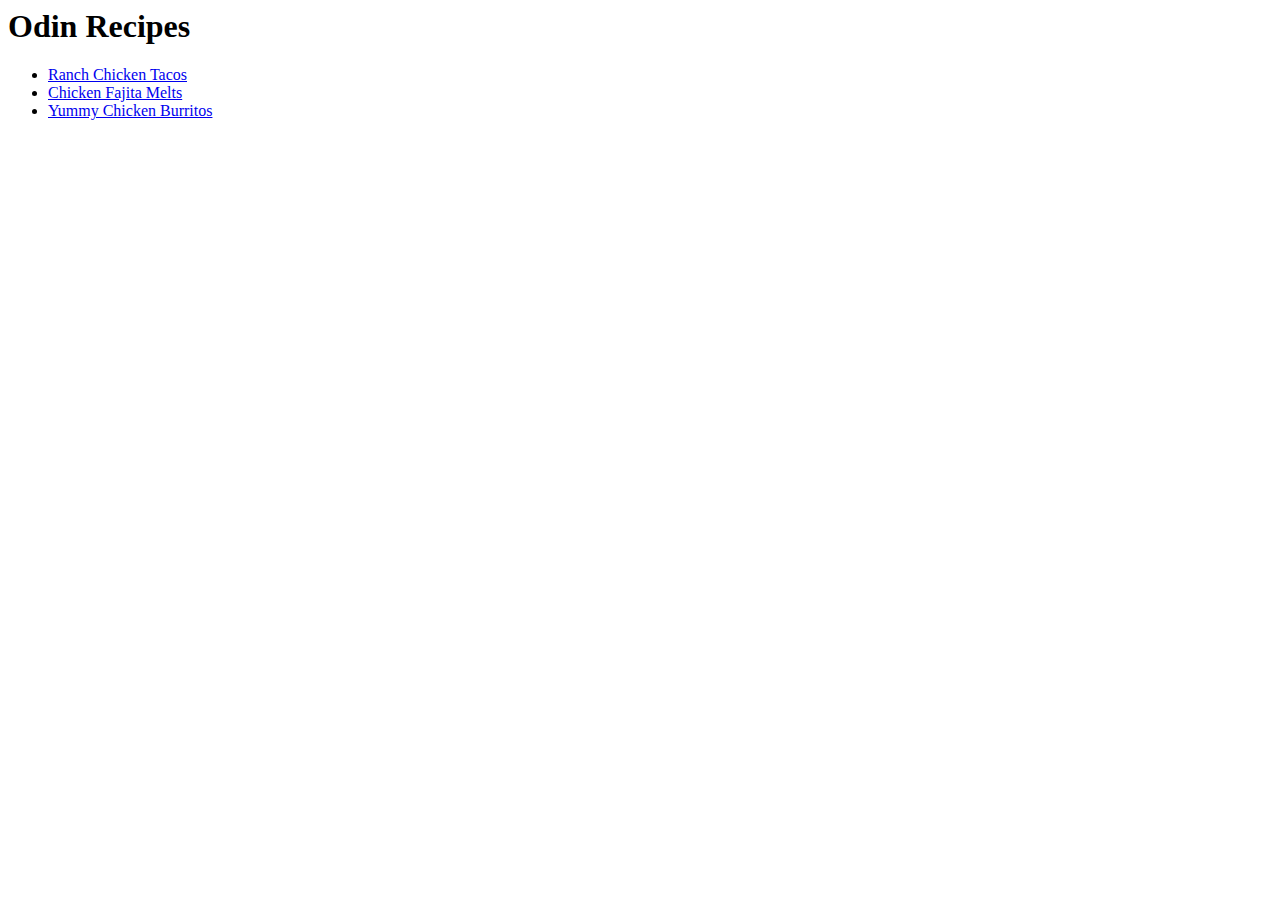
==== index.html @ ce9a9837 "first commit" ====
<html lang="en">
<head>
    <meta charset="UTF-8">
    <meta name="viewport" content="width=device-width, initial-scale=1.0">
    <title>Odin Recipes</title>
</head>
<body>
        <h1>Odin Recipes</h1>
        <ul>
            <li>
        <a href="recipes/Ranch Chicken Tacos.html">Ranch Chicken Tacos</a>
            </li>
       <li> <a href="recipes/Chicken Fajita Melts.html">Chicken Fajita Melts</a>
            </li>
      <li> <a href="recipes/Yummy Chicken Burritos.html">Yummy Chicken Burritos</a>
            </li>
</li>
        </ul>
</body>
</html>
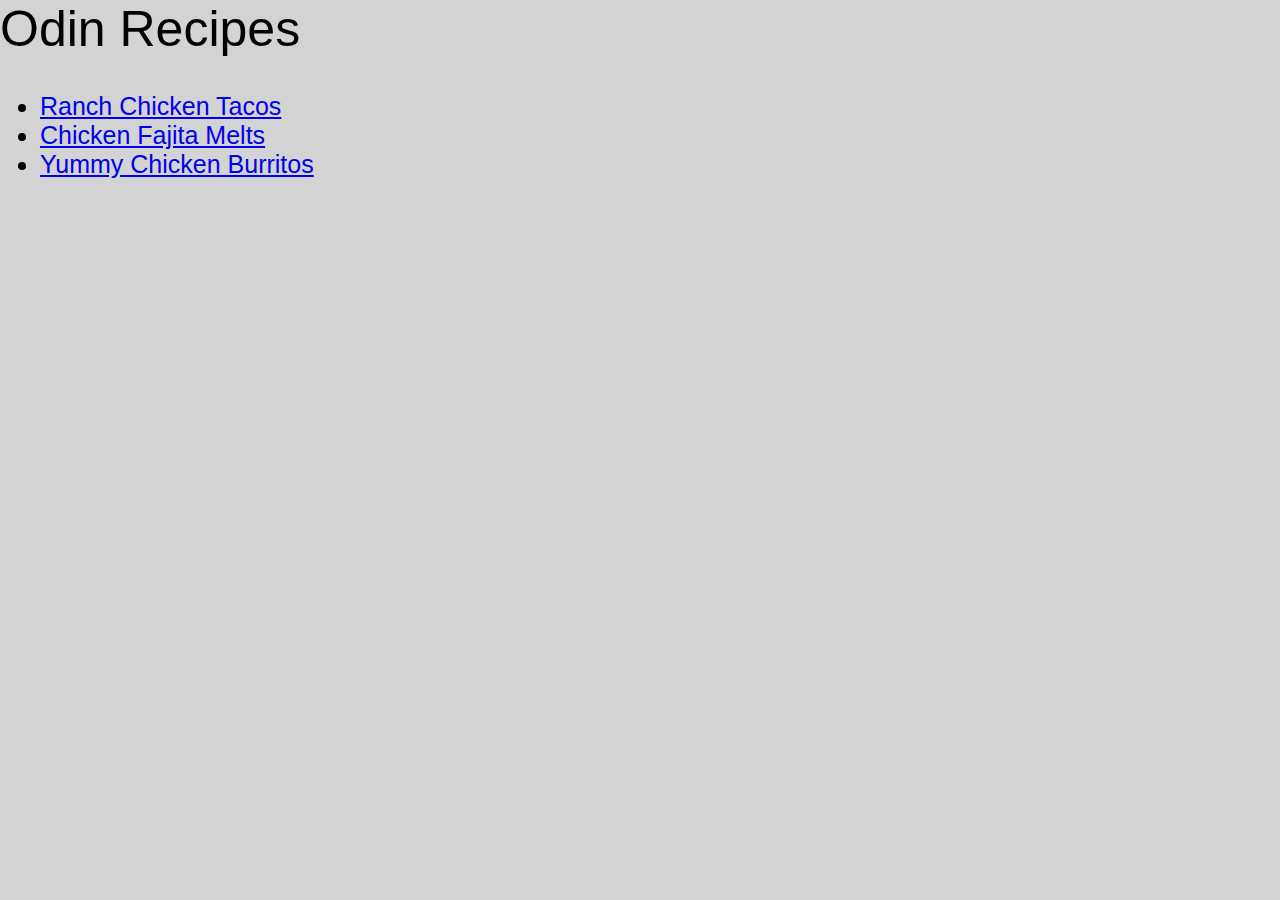
==== commit 2fc64905: "added in styles" ====
--- a/index.html
+++ b/index.html
@@ -3,6 +3,7 @@
     <meta charset="UTF-8">
     <meta name="viewport" content="width=device-width, initial-scale=1.0">
     <title>Odin Recipes</title>
+    <link rel="stylesheet" href="styles.css">
 </head>
 <body>
         <h1>Odin Recipes</h1>
--- a/styles.css
+++ b/styles.css
@@ -0,0 +1,14 @@
+body {
+background-color: lightgrey;
+margin: auto;
+font-family: Arial, Helvetica, sans-serif;
+}
+h1 {
+font-size: 50px;
+font-weight: 100;
+}
+
+ul {
+font-size: 25px;
+}
+
